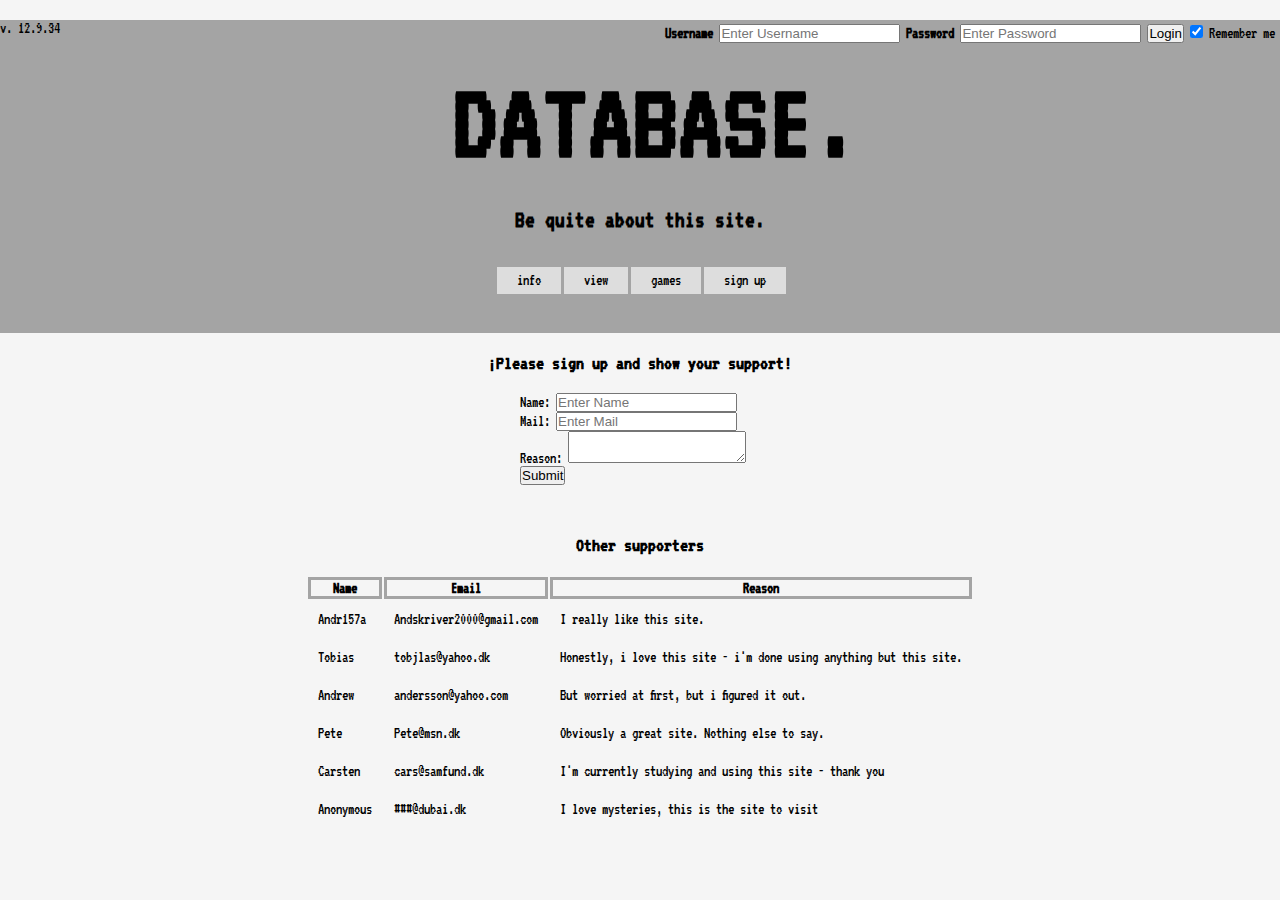
==== signup.html @ 1ae67fa3 "First website upload" ====
<!DOCTYPE html>
<html>

<head>
    <title>¡Warning! | DATABASE.</title>
    <link rel="stylesheet" type="text/css" href="main.css">
    <link href="https://fonts.googleapis.com/css?family=VT323" rel="stylesheet">
    <meta http-equiv="refresh" content="1"/>

</head>

<body>
    <header>
        <nav class="topmenu">
            <div class="master">
                <div id="centeredmenu">
                    <p>v. 12.9.34</p>
                    <h1 class="titel">database.</h1>
                    <h2>Be quite about this site.</h2>
                    <ul>
                        <li><a href="index.html">info</a></li>
                        <li><a href="page2.html">view</a></li>
                        <li><a href="page3.html">games</a></li>
                        <li><a href="signup.html">sign up</a></li>
                    </ul>
                </div>
                <form>
                    <div id="loginmyboy">
                        <label for="uname"><b>Username</b></label>
                        <input type="text" placeholder="Enter Username" name="uname" required>

                        <label for="psw"><b>Password</b></label>
                        <input type="password" placeholder="Enter Password" name="psw" required>

                        <button type="submit">Login</button>
                        <label>
                          <input type="checkbox" checked="checked" name="remember"> Remember me
                        </label>
                    </div>
                </form>
            </div>
        </nav>
    </header>
    <nav class="container1">
        <h3>¡Please sign up and show your support!</h3>

        <form action="processname.cgi" method="post">
            <div id="signup">

                <label for="name">Name:</label>
                <input type="text" id="name" name="user_name" placeholder="Enter Name">
                <br>
                <label for="mail">Mail:</label>
                <input type="mail" id="mail" name="user_mail" placeholder="Enter Mail">
                <br>
                <label for="msg">Reason:</label>
                <textarea id="msg" name="user_message"></textarea>
                <button onclick="fupdatelimit()">Submit</button>
            </div>
        </form>
    </nav>
    <div class="othersupport">
      <h3>Other supporters</h3>
      <table>
          <tr>
              <th>Name</th>
              <th>Email</th>
              <th>Reason</th>
          </tr>
          <tr>
              <td>Andr157a</td>
              <td>Andskriver2000@gmail.com</td>
              <td>I really like this site.</td>
          </tr>
          <tr>
              <td>Tobias</td>
              <td>tobjlas@yahoo.dk</td>
              <td>Honestly, i love this site - i'm done using anything but this site.</td>
          </tr>
          <tr>
              <td>Andrew</td>
              <td>andersson@yahoo.com</td>
              <td>But worried at first, but i figured it out.</td>
          </tr>
          <tr>
              <td>Pete</td>
              <td>Pete@msn.dk</td>
              <td>Obviously a great site. Nothing else to say.</td>
          </tr>
          <tr>
              <td>Carsten</td>
              <td>cars@samfund.dk</td>
              <td>I'm currently studying and using this site - thank you</td>
          </tr>
          <tr>
              <td>Anonymous</td>
              <td>###@dubai.dk</td>
              <td>I love mysteries, this is the site to visit</td>
          </tr>
      </table>
    </div>

</body>
</html>
---- main.css ----
* {
    margin: 0px;
    padding: 0px;
}

body{
    background-color: #F5F5F5;
    font-family: 'VT323', monospace;
}

.master {
    margin-top: 20px;
    height: 312.5px;
    background-color: #A4A4A4;
}

.topmenu h1 {
    padding: 30px 30px;
    text-transform: uppercase;
    font-family: 'VT323', monospace;
    text-align: center;
    font-size: 700%;
    position: relative;
    left: 15px;
}

 .topmenu h2 {
    text-align: center;
    padding-bottom: 35px;
}

.centeredmenu p {
    position: relative;
    left: 5px;
    top: 292px;
}



#centeredmenu {
    float:left;
    width: 100%;
    overflow: hidden;
    position: relative;
    order: 1;
}

#centeredmenu ul {
    clear:left;
    float: left;
    list-style: none;
    position: relative;
    left: 50%;
    text-align: center;
}

#centeredmenu ul li {
   display:block;
   float:left;
   list-style:none;
   margin:0;
   padding: 0;
   position:relative;
   right:50%;
   font-family: 'VT323', monospace;

}
#centeredmenu ul li a {
   display:block;
   margin:0 0 0 3px;
   padding:3px 20px;
   background:#ddd;
   color:#000;
   text-decoration:none;
   line-height:1.3em;
}
#centeredmenu ul li a:hover {
   background:#369;
   color:#fff;
}
#centeredmenu ul li a.active,
#centeredmenu ul li a.active:hover {
   color:#fff;
   background:#000;
   font-weight:bold;
}

#loginmyboy {
    position: relative;
    bottom: 270px;
    right: 5px;
    order: 2;
    text-align: right;

}

.nonsense {
  text-align: center;
  margin: 15px 10%;
  overflow: hidden;
  white-space: nowrap;
  font-size: 20px;
}

.content h2 {
  text-align: center;
  font-size: 50px;
  text-transform: uppercase;
  direction: rtl;
  unicode-bidi: bidi-override;
}

.idiot {
  margin: 15px 25%;
  font-size: 20px;
  direction: rtl;
  unicode-bidi: bidi-override;
  text-align: center;

}

div img {
    display: block;
    margin-left: auto;
    margin-right: auto;
    width: 50%;
}

#imagenon {
  width: 230px;
}

.container1 {
  text-align: center;
}

.container1 h3 {
  margin: 20px;
  font-size: 20px;
}

#signup {
  text-align: left;
  display: block;
  margin-left: auto;
  margin-right: auto;
  width: 240px;
  }

.othersupport {

}

.othersupport h3 {
  margin-top: 50px;
  margin-bottom: 20px;
  text-align: center;
  font-size: 20px;
}

.othersupport table tr th {
  border: 3px solid #A4A4A4;
}

.othersupport tr, .othersupport td {
  padding: 10px;
  max-width: 450px;
}

.othersupport table {
  margin-left: auto;
  margin-right: auto;
  margin-left: auto;
  margin-right: auto;
  margin-bottom: 50px;
}
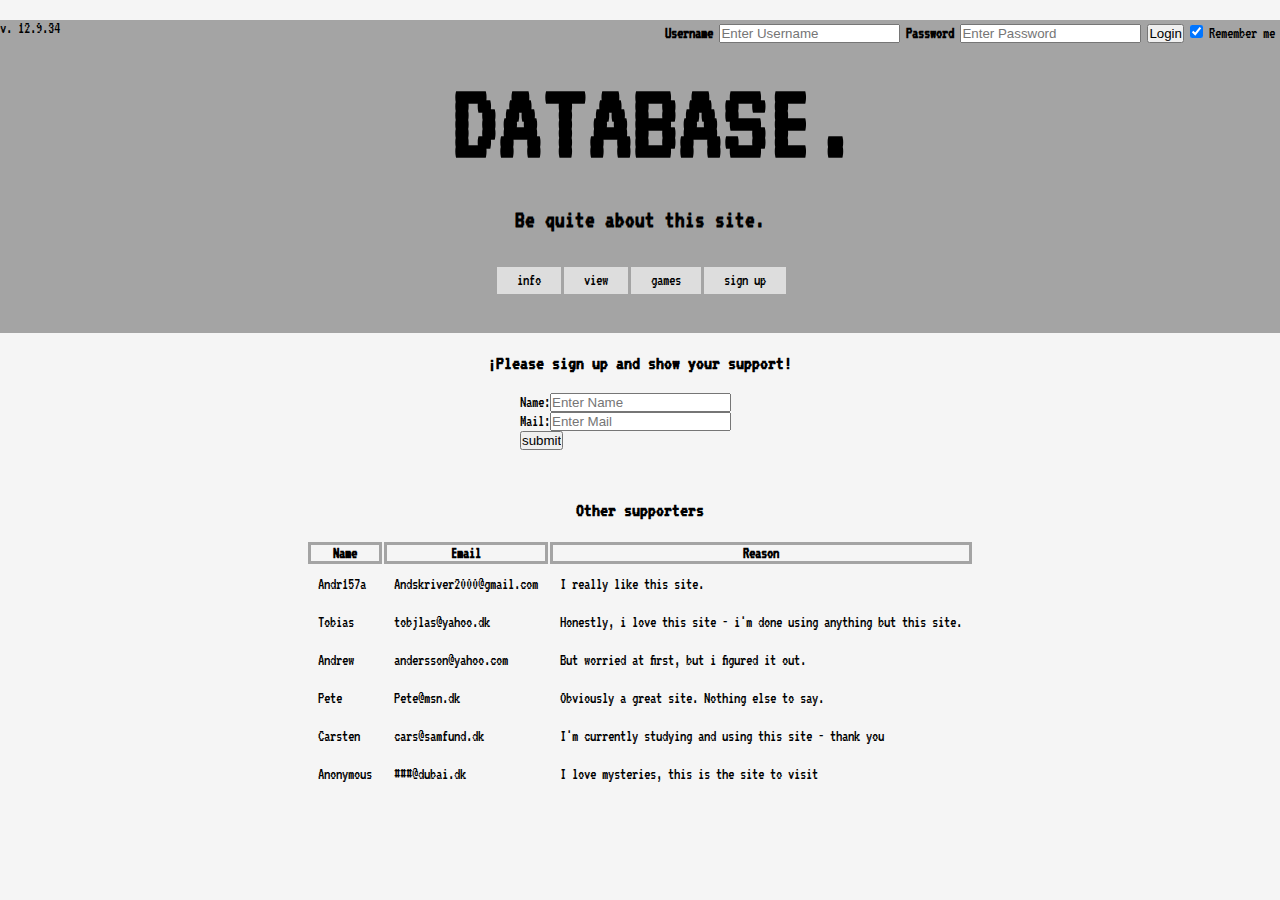
==== commit e4110b77: "update website" ====
--- a/signup.html
+++ b/signup.html
@@ -5,7 +5,6 @@
     <title>¡Warning! | DATABASE.</title>
     <link rel="stylesheet" type="text/css" href="main.css">
     <link href="https://fonts.googleapis.com/css?family=VT323" rel="stylesheet">
-    <meta http-equiv="refresh" content="1"/>
 
 </head>
 
@@ -44,18 +43,14 @@
     <nav class="container1">
         <h3>¡Please sign up and show your support!</h3>
 
-        <form action="processname.cgi" method="post">
+        <form action="processData.php" method="post">
             <div id="signup">
 
-                <label for="name">Name:</label>
-                <input type="text" id="name" name="user_name" placeholder="Enter Name">
-                <br>
-                <label for="mail">Mail:</label>
-                <input type="mail" id="mail" name="user_mail" placeholder="Enter Mail">
-                <br>
-                <label for="msg">Reason:</label>
-                <textarea id="msg" name="user_message"></textarea>
-                <button onclick="fupdatelimit()">Submit</button>
+                <p><label>Name:</label><input type="text" name="name" placeholder="Enter Name" /></p>
+                
+                <p><label>Mail:</label><input type="text" name="mail" placeholder="Enter Mail" /></p>
+
+                <p><input type="submit" value="submit" /></p>
             </div>
         </form>
     </nav>
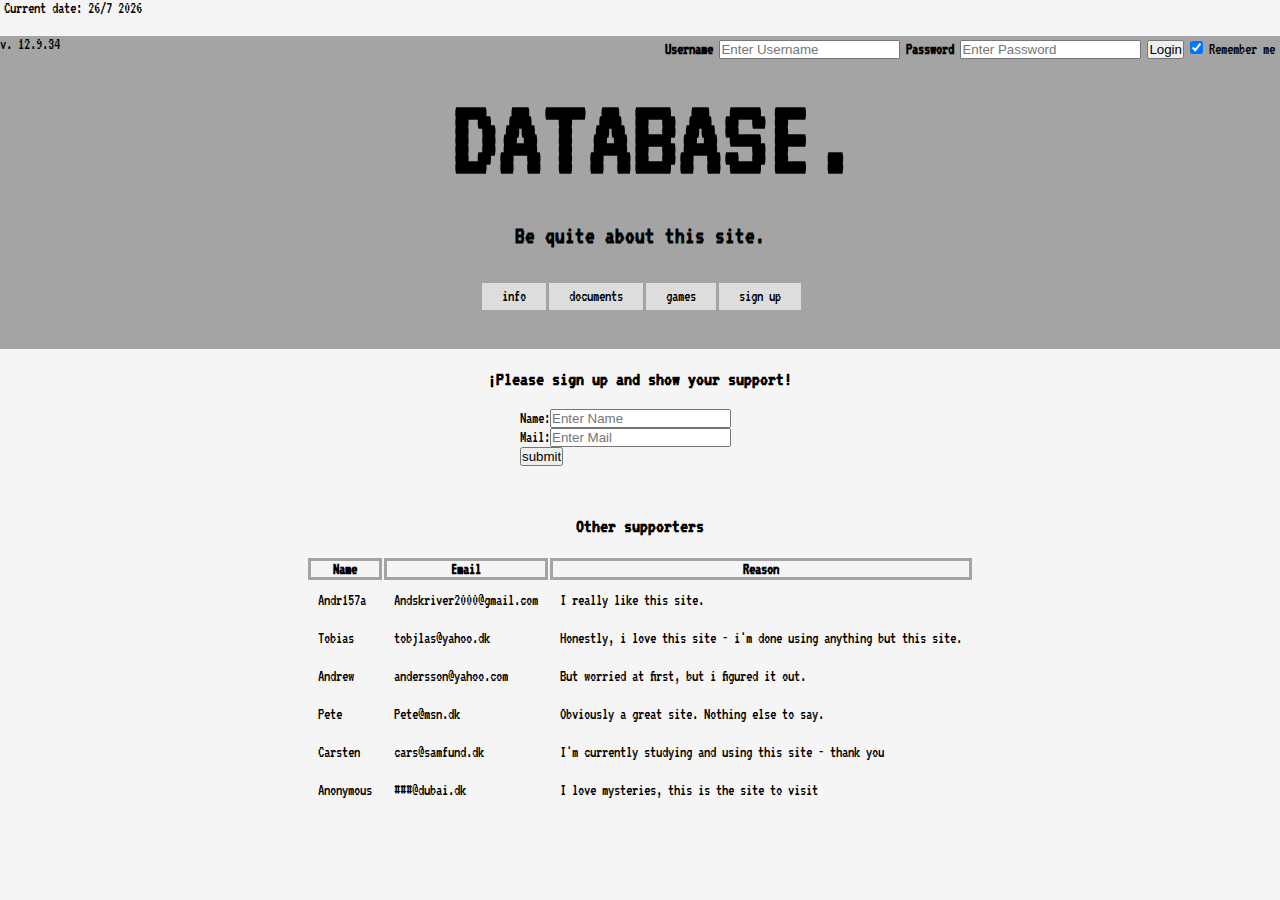
==== commit b605099b: "Add files via upload" ====
--- a/signup.html
+++ b/signup.html
@@ -5,6 +5,7 @@
     <title>¡Warning! | DATABASE.</title>
     <link rel="stylesheet" type="text/css" href="main.css">
     <link href="https://fonts.googleapis.com/css?family=VT323" rel="stylesheet">
+    <script type="text/javascript" src="script.js"></script>
 
 </head>
 
@@ -18,7 +19,7 @@
                     <h2>Be quite about this site.</h2>
                     <ul>
                         <li><a href="index.html">info</a></li>
-                        <li><a href="page2.html">view</a></li>
+                        <li><a href="documents.html">documents</a></li>
                         <li><a href="page3.html">games</a></li>
                         <li><a href="signup.html">sign up</a></li>
                     </ul>
@@ -43,12 +44,12 @@
     <nav class="container1">
         <h3>¡Please sign up and show your support!</h3>
 
-        <form action="processData.php" method="post">
+        <form onsubmit="WriteToFile(this)" " method="post">
             <div id="signup">
 
-                <p><label>Name:</label><input type="text" name="name" placeholder="Enter Name" /></p>
+                <p><label>Name:</label><input type="text" name="name" id="name" placeholder="Enter Name" /></p>
                 
-                <p><label>Mail:</label><input type="text" name="mail" placeholder="Enter Mail" /></p>
+                <p><label>Mail:</label><input type="text" name="mail" id="mail" placeholder="Enter Mail" /></p>
 
                 <p><input type="submit" value="submit" /></p>
             </div>
--- a/main.css
+++ b/main.css
@@ -3,7 +3,7 @@
     padding: 0px;
 }
 
-body{
+body {
     background-color: #F5F5F5;
     font-family: 'VT323', monospace;
 }
@@ -24,7 +24,7 @@
     left: 15px;
 }
 
- .topmenu h2 {
+.topmenu h2 {
     text-align: center;
     padding-bottom: 35px;
 }
@@ -35,10 +35,12 @@
     top: 292px;
 }
 
-
+.leftsidemenu {
+    margin-left: 4px;
+}
 
 #centeredmenu {
-    float:left;
+    float: left;
     width: 100%;
     overflow: hidden;
     position: relative;
@@ -46,7 +48,7 @@
 }
 
 #centeredmenu ul {
-    clear:left;
+    clear: left;
     float: left;
     list-style: none;
     position: relative;
@@ -55,34 +57,36 @@
 }
 
 #centeredmenu ul li {
-   display:block;
-   float:left;
-   list-style:none;
-   margin:0;
-   padding: 0;
-   position:relative;
-   right:50%;
-   font-family: 'VT323', monospace;
+    display: block;
+    float: left;
+    list-style: none;
+    margin: 0;
+    padding: 0;
+    position: relative;
+    right: 50%;
+    font-family: 'VT323', monospace;
+}
 
+#centeredmenu ul li a {
+    display: block;
+    margin: 0 0 0 3px;
+    padding: 3px 20px;
+    background: #ddd;
+    color: #000;
+    text-decoration: none;
+    line-height: 1.3em;
 }
-#centeredmenu ul li a {
-   display:block;
-   margin:0 0 0 3px;
-   padding:3px 20px;
-   background:#ddd;
-   color:#000;
-   text-decoration:none;
-   line-height:1.3em;
+
+#centeredmenu ul li a:hover {
+    background: #369;
+    color: #fff;
 }
-#centeredmenu ul li a:hover {
-   background:#369;
-   color:#fff;
-}
+
 #centeredmenu ul li a.active,
 #centeredmenu ul li a.active:hover {
-   color:#fff;
-   background:#000;
-   font-weight:bold;
+    color: #fff;
+    background: #000;
+    font-weight: bold;
 }
 
 #loginmyboy {
@@ -91,32 +95,30 @@
     right: 5px;
     order: 2;
     text-align: right;
-
 }
 
 .nonsense {
-  text-align: center;
-  margin: 15px 10%;
-  overflow: hidden;
-  white-space: nowrap;
-  font-size: 20px;
+    text-align: center;
+    margin: 15px 10%;
+    overflow: hidden;
+    white-space: nowrap;
+    font-size: 20px;
 }
 
 .content h2 {
-  text-align: center;
-  font-size: 50px;
-  text-transform: uppercase;
-  direction: rtl;
-  unicode-bidi: bidi-override;
+    text-align: center;
+    font-size: 50px;
+    text-transform: uppercase;
+    direction: rtl;
+    unicode-bidi: bidi-override;
 }
 
 .idiot {
-  margin: 15px 25%;
-  font-size: 20px;
-  direction: rtl;
-  unicode-bidi: bidi-override;
-  text-align: center;
-
+    margin: 15px 25%;
+    font-size: 20px;
+    direction: rtl;
+    unicode-bidi: bidi-override;
+    text-align: center;
 }
 
 div img {
@@ -127,50 +129,61 @@
 }
 
 #imagenon {
-  width: 230px;
+    width: 230px;
 }
 
 .container1 {
-  text-align: center;
+    text-align: center;
 }
 
 .container1 h3 {
-  margin: 20px;
-  font-size: 20px;
+    margin: 20px;
+    font-size: 20px;
 }
 
 #signup {
-  text-align: left;
-  display: block;
-  margin-left: auto;
-  margin-right: auto;
-  width: 240px;
-  }
-
-.othersupport {
-
+    text-align: left;
+    display: block;
+    margin-left: auto;
+    margin-right: auto;
+    width: 240px;
 }
 
+.othersupport {}
+
 .othersupport h3 {
-  margin-top: 50px;
-  margin-bottom: 20px;
-  text-align: center;
-  font-size: 20px;
+    margin-top: 50px;
+    margin-bottom: 20px;
+    text-align: center;
+    font-size: 20px;
 }
 
 .othersupport table tr th {
-  border: 3px solid #A4A4A4;
+    border: 3px solid #A4A4A4;
 }
 
-.othersupport tr, .othersupport td {
-  padding: 10px;
-  max-width: 450px;
+.othersupport tr,
+.othersupport td {
+    padding: 10px;
+    max-width: 450px;
 }
 
 .othersupport table {
-  margin-left: auto;
-  margin-right: auto;
-  margin-left: auto;
-  margin-right: auto;
-  margin-bottom: 50px;
+    margin-left: auto;
+    margin-right: auto;
+    margin-left: auto;
+    margin-right: auto;
+    margin-bottom: 50px;
 }
+
+.filesystem {
+    padding: 10px;
+    margin: 0 auto;
+    text-align: center;
+}
+
+.filesystem td,
+.filesystem th {
+    padding: 10px;
+    font-size: 20px;
+}